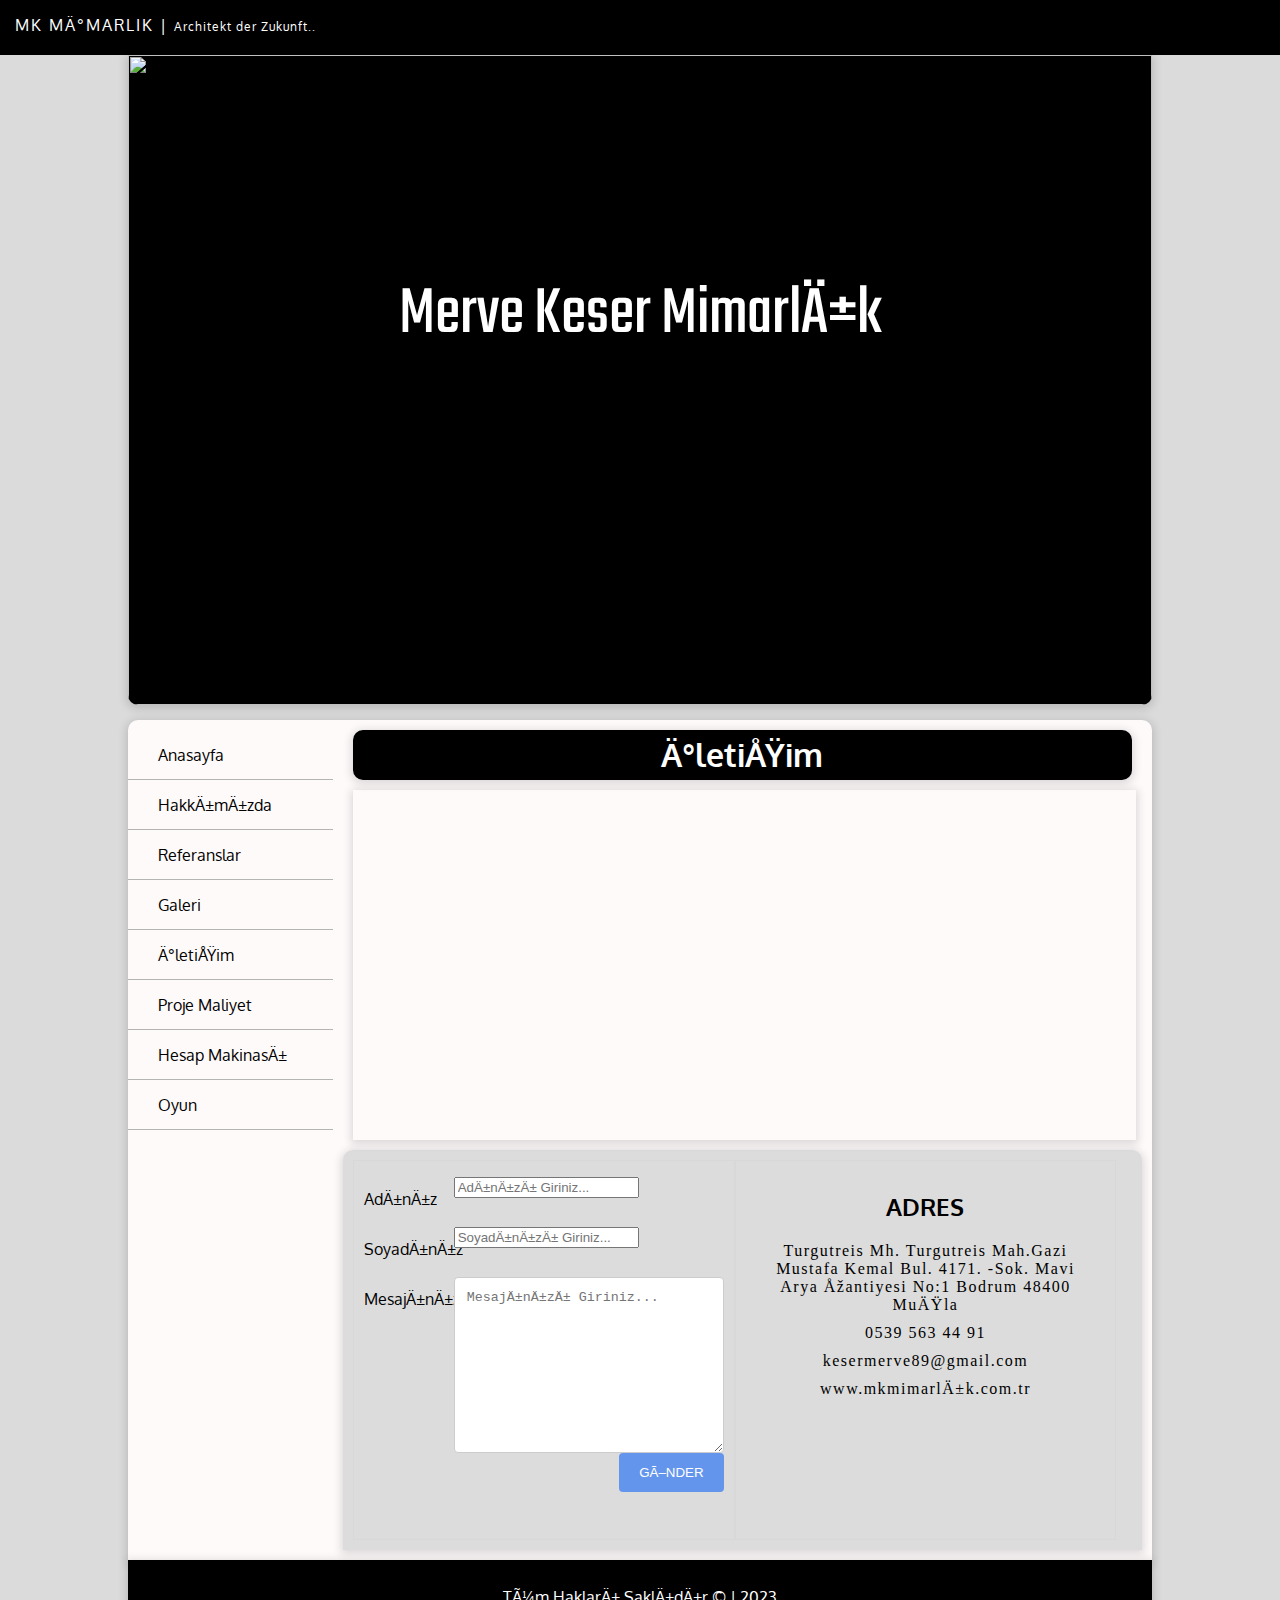
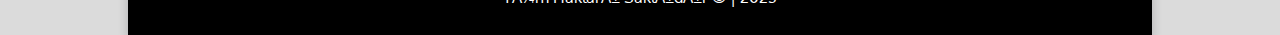
==== iletisim.html @ 8678cf3d "Add files via upload" ====
<html>
<head>
    <meta charset="UFT-8">
    <title>İletişim</title>
    <link rel="stylesheet" href="style.css">
    <link href="https://fonts.googleapis.com/css2?family=Oxygen:wght@300&display=swap" rel="stylesheet">
    <script src="https://kit.fontawesome.com/8344314c31.js" crossorigin="anonymous"></script>                 <link href="https://fonts.googleapis.com/css2?family=Teko:wght@300;700&display=swap" rel="stylesheet">
</head>
<body>
    <div id="social">
    <font>MK MİMARLIK | <span>Architekt der Zukunft..</span> </font>
    <i class="fas fa-search"></i>
    <i class="fab fa-facebook"></i>
    <i class="fab fa-instagram"></i>
    <i class="fab fa-twitter"></i>
    <i class="fab fa-google"></i>
    </div>
    <div id="container">
        <header>
        <img  
        id="headerResim" src="img/zenci.jpg"img alt="">
        <div id="centered">Merve Keser Mimarlık</div>
        </header>
        <section>
            <nav>
                <ul>
                    <li><a href="index.html"><i class="fas fa-home"></i>Anasayfa</a></li>
                    <li><a href="hakkimizda.html"><i class="fas fa-users"></i>Hakkımızda</a></li>
                    <li><a href="referanslar.html"><i class="fas fa-asterisk"></i>Referanslar</a></li>
                    <li><a href="galeri.html"><i class="fas fa-images"></i>Galeri</a></li>
                    <li><a href="iletisim.html"><i class="fas fa-address-book"></i>İletişim</a></li>
                    <li><a href="projemaliyet.html"><i class="fas fa-money-bill"></i>Proje Maliyet</a></li>
                    <li><a href="hesapmakinasi.html"><i class="fas fa-calculator"></i>Hesap Makinası</a></li>
                    <li><a href="oyun.html"><i class="fas fa-gamepad"></i>Oyun</a></li>
                </ul>
            </nav>
            <main>
                <h1>İletişim</h1>
                <iframe src="https://www.google.com/maps/embed?pb=!1m18!1m12!1m3!1d25479.26952344071!2d27.395264320135873!3d37.03582342142743!2m3!1f0!2f0!3f0!3m2!1i1024!2i768!4f13.1!3m3!1m2!1s0x14be6c4faeb0d669%3A0x51a6e218f706590a!2zQm9kcnVtLCBNdcSfbGE!5e0!3m2!1str!2str!4v1631794122195!5m2!1str!2str" width="" height="" style="border:0;" allowfullscreen="" loading="lazy"></iframe>
                <section class="section1">
                <div class="form">
                        <div class="row">
                            <div class="col25"><label for="">Adınız</label>
                            </div>
                            <div class="col75">
                                <input type="text" placeholder="Adınızı Giriniz...">
                            </div>       
                        </div>
                        <div class="row">
                            <div class="col25"><label for="">Soyadınız</label>
                            </div>
                            <div class="col75">
                                <input type="text"placeholder="Soyadınızı Giriniz...">
                            </div>       
                        </div>
                        <div class="row">
                            <div class="col25"><label for="">Mesajınız</label>
                            </div>
                            <div class="col75">
                                <textarea name="" id="" cols="30" rows="10" placeholder="Mesajınızı Giriniz..."></textarea>
                            </div>       
                        </div>
                        <div class="row">
                            <input type="submit" value="GÖNDER"> 
                        </div>
                </div>
                    <div class="adres">
                    <h2>ADRES</h2>
                        <span class="span1">
                            Turgutreis Mh. Turgutreis Mah.Gazi Mustafa Kemal Bul. 4171. -Sok. Mavi Arya Şantiyesi No:1 Bodrum
                            48400
                            Muğla
                        </span>
                        <span class="span1">
                            0539 563 44 91
                        </span>
                        <span class="span1">
                            kesermerve89@gmail.com
                        </span>
                        <span class="span1">
                            www.mkmimarlık.com.tr
                        </span>
                    </div>
                </section>  
            </main>
        </section>
        <footer>Tüm Hakları Saklıdır &copy; | 2023 </footer>
    </div>
</body>
<html>
---- style.css ----
*{
    box-sizing: border-box;
}

body{
    margin:0;
    padding:0;
    background-color: #dbdbdb;
    font-family: 'Oxygen', sans-serif;   
    
}

#social{
    
    background-color: black;
    color:white;
    height:55px;
    width:100%;
    position: sticky;
    top:0;
    z-index: 1;
    font-size; 18px;
    text-align: right;
    padding:15px;
}

font{
    float:left;
    letter-spacing:2px;    
}

span{
    font-size: 12px;
    letter-spacing:1px;
}

#social>i{
    margin-right: 15px;    
}
#social>i:hover{
    opacity: 0.8;    
}
#container{
    width:80%;
    margin:auto;
    height:auto;
}
header{
    width:100%;
    height: 650px;
    box-shadow:0 2px 8px 2px rgba(20, 23, 28, .15);
    border-bottom-left-radius: 10px;
    border-bottom-right-radius: 10px;  
    position: relative;
    color:white;
    font-family: 'Teko', sans-serif;
    font-size:70px;
    background-color: black;
    margin-bottom: 5px;   
}
#headerResim{
    width:100%;
    height:650px;
    border-bottom-left-radius: 10px;
    border-bottom-right-radius: 10px; 
    opacity: 0,8;
}

#centered{
    position: absolute;
    top:40%;
    left:50%;
    transform: translate(-50%,-50%)
}
section{
    width:100%;
    height: auto;
    background-color: snow;
    border-top-left-radius: 10px;
    border-top-right-radius: 10px;
    box-shadow:0 2px 8px 2px rgba(20, 23, 28, .15);
    margin-top:15px;
    overflow: auto;
}
nav{
    width:20%;
    float:left;
    margin-top:10px;
    height: auto;    
}
nav ul{
    width: auto;
    height:auto;
    margin:0;
    padding:0;
}

nav li{
    list-style-type:none;
}
nav li a{
    height:50px;
    line-height:50px;
    text-decoration: none;
    color:black;
    border-bottom: 1px solid #b4b4b4;
    padding-left: 20px;
    display: block;    
}
nav li a:hover{
    color:white;
    background-color: #adadad;  
}
i {
   margin-right: 10px; 
}
main{
    float:left;
    height: auto;
    width:80%;
    padding:10px;
}
.icerik{
    width:45%;
    height:auto;
    display:inline-block;
    margin-right:15px;
    border-radius:10px;
    box-shadow:0 2px 8px 2px rgba(20, 23, 28, .15);
    margin-bottom: 15px;
}
.rsm{
    width:100%;
    border-top-left-radius: 10px;
    border-top-right-radius: 10px;
    transition: opacity 0.8s;
}
.rsm:hover{
    opacity:0.6;
}

h5{
    color:dimgray;
    margin:10px;
}
.icerikText{
    margin:10px;
    color:dimgray;
}
.btnDevam:link{
    display:block;
    width:175px;
    height:50px;
    padding:10px 20px;
    background-color: cadetblue;
    color:white;
    text-decoration: none;
    margin:15px;
    border-radius: 10px;    
}
.btnDevam:hover{
    opacity: 0.8;
}
footer{
    height: 75px;
    width: 100%;
    background-color: black;
    color:white;
    line-height: 75px;
    text-align: center;
    box-shadow:0 2px 8px 2px rgba(20, 23, 28, .15);
}

h1{
    text-align:center;
    background-color: black;
    color:white;
    height:50px;
    line-height:50px;
    margin: 0 10px;
    border-radius: 10px;
    box-shadow:0 2px 8px 2px rgba(20, 23, 28, .15);
}
#hakkimizdaRSM{
    width:350px;
    height:300px;
    float:left;
    border-radius: 10px;
    margin:25px;
    margin-bottom: 10px;
    transition: opacity 0.8s;
}
#hakkimizdaRSM:hover{
    opacity:0.6;
}
.hakYazi{
    margin-right: :15px;
    font-size:15px;
    font-family:sans-serif;
    text-indent:40px;
    color:black;
}

.referans{
    width:30%;
    height:300px;
    background-color: white;
    float:left;
    margin:10px;
    border-radius: 10px;
    box-shadow:0 2px 8px 2px rgba(20, 23, 28, .15);   
}
.refResim{
    width:100%;
    height: 180px;
    border-top-left-radius: 5px;
    border-top-right-radius: 5px;
    margin:0;
    opacity: 0.6;
    transition: opacity 0.8s;
}
.refResim:hover{
    opacity: 1;    
}
.refBaslik{
    font-size:20px;
    display: inline-block;
    margin-top: 0px;
    color:black;
    text-align: center;
    height: 45px;
    line-height: 45px;
    background-color: #f1f1f1;
    width:100%;
    margin-top: -5px;    
}
.refDetay{
    text-align: center;
}
.galeri{
    width:50%;
    height:250px;
    float:left;
    margin:0;
    border-radius: 5px;
    box-shadow:0 2px 8px 2px rgba(20, 23, 28, .15);
}
.galResim{
    width:100%;
    height: 250px;
    border-top-left-radius: 5px;
    border-top-right-radius: 5px;
    margin:0;
    opacity: 0.6;
    transition: opacity 0.8s;
    object-fit: cover;
}
.galResim:hover{
    opacity: 1;  
    border:5px solid white;
    cursor:pointer;
}
iframe{
    width:98%;
    height:350px;
    border-radius;10px;
    margin-top:10px;
    box-shadow:0 2px 8px 2px rgba(20, 23, 28, .15);
    margin-left: 10px;     
}
.section1{
    width=98%;
    height:auto;
    margin:auto;
    margin-top:10px;
    background-color: gainsboro;
    padding:10px;
}
.form{
    width:49%;
    float:left;
    height: 380px;
    border:1px solid #d8d8d8;
    padding:10px;
    margin-right;10px;
}
.col25{
    width:25%;
    float:left;
    margin-top: 6px;
}
.col75{
    width:75%;
    float:left;
    margin-top: 6px;
}
label{
    padding: 12px 12px 12px 0;
    display: inline-block;
}
input [type=text], textarea{
    width:100%;
    padding:12px;
    border:1px solid #ccc;
    border-radius: 4px;   
}
.row:after{
    content: "";
    clear:both;
    display:block;
}
input[type=submit]{
    background-color:cornflowerblue;
    color:white;
    padding:12px 20px;
    border:none;
    border-radius: 4px;
    float:right;
}
.adres{
    width:49%;
    float:left;
    height: 380px;
    border:1px solid #d8d8d8;
    padding:10px;
    margin-right;0;
}
h2{
    text-align: center;
}
.span1{
    display:block;
    font-family: cursive;
    margin:10px;
    letter-spacing:1.5px;
    text-align:center;
    font-size:16px;    
}
#gc{
    width:100%;
    border-top-left-radius: 5px;
    border-top-right-radius: 5px;
    border-bottom-left-radius: 5px;
    border-bottom-right-radius: 5px;
    margin:0;
    opacity: 0.6;
    transition: opacity 0.8s;
}
.content{
        width: 100%;
        margin-top: 1.7em;
        display: flex;
        justify-content: center;
        align-items: center;
        flex-direction: column;
}
.row button{
        width: 60px;
        height: 30px;
        font-size: 16px;
        border: none;
        outline: none;
        margin: 5px;
        border-radius: 4px;
        transition: .1s;
        box-shadow: 5px 5px 8px #00000020,
            -5px -5px 8px #ffff;
}
.row button:hover{
        box-shadow: inset 5px 5px 8px rgba(16, 16, 16, .1),
            inset -5px -5px 8px #fff;
        background: #fff;
}
.display #screen{
        margin-bottom: .5em;
        width: auto;
        height: 70px;
        font-size: 35px;
        outline: none;
        border: none;
        text-align: right;
        padding-right: .5em;
        background: #ecf0f3;
        border-radius: 6px;
        box-shadow: inset 8px 8px 8px #cbced1,
        inset -8px -8px 8px #ffffff;
}
#eval{
        background: #33ccff;
        color: #fff;
        box-shadow: inset 5px 5px 8px #66d9ff,
        inset -5px -5px 8px #00ace6;
}
#eval:hover{
        box-shadow: inset 5px 5px 8px #00ace6,
        inset -5px -5px 8px #00ace6;
}
#ac{
        background: #33cc33;
        color: #fff;
}
#ac:hover{
        box-shadow: inset 5px 5px 8px #2eb82e,
        inset -5px -5px 8px #33cc33;
}
#ce{
        background: #ff3399;
        color: #fff;
}
#ce:hover{
        box-shadow: inset 5px 5px 8px #e60073,
        inset -5px -5px 8px #ff3399;
}
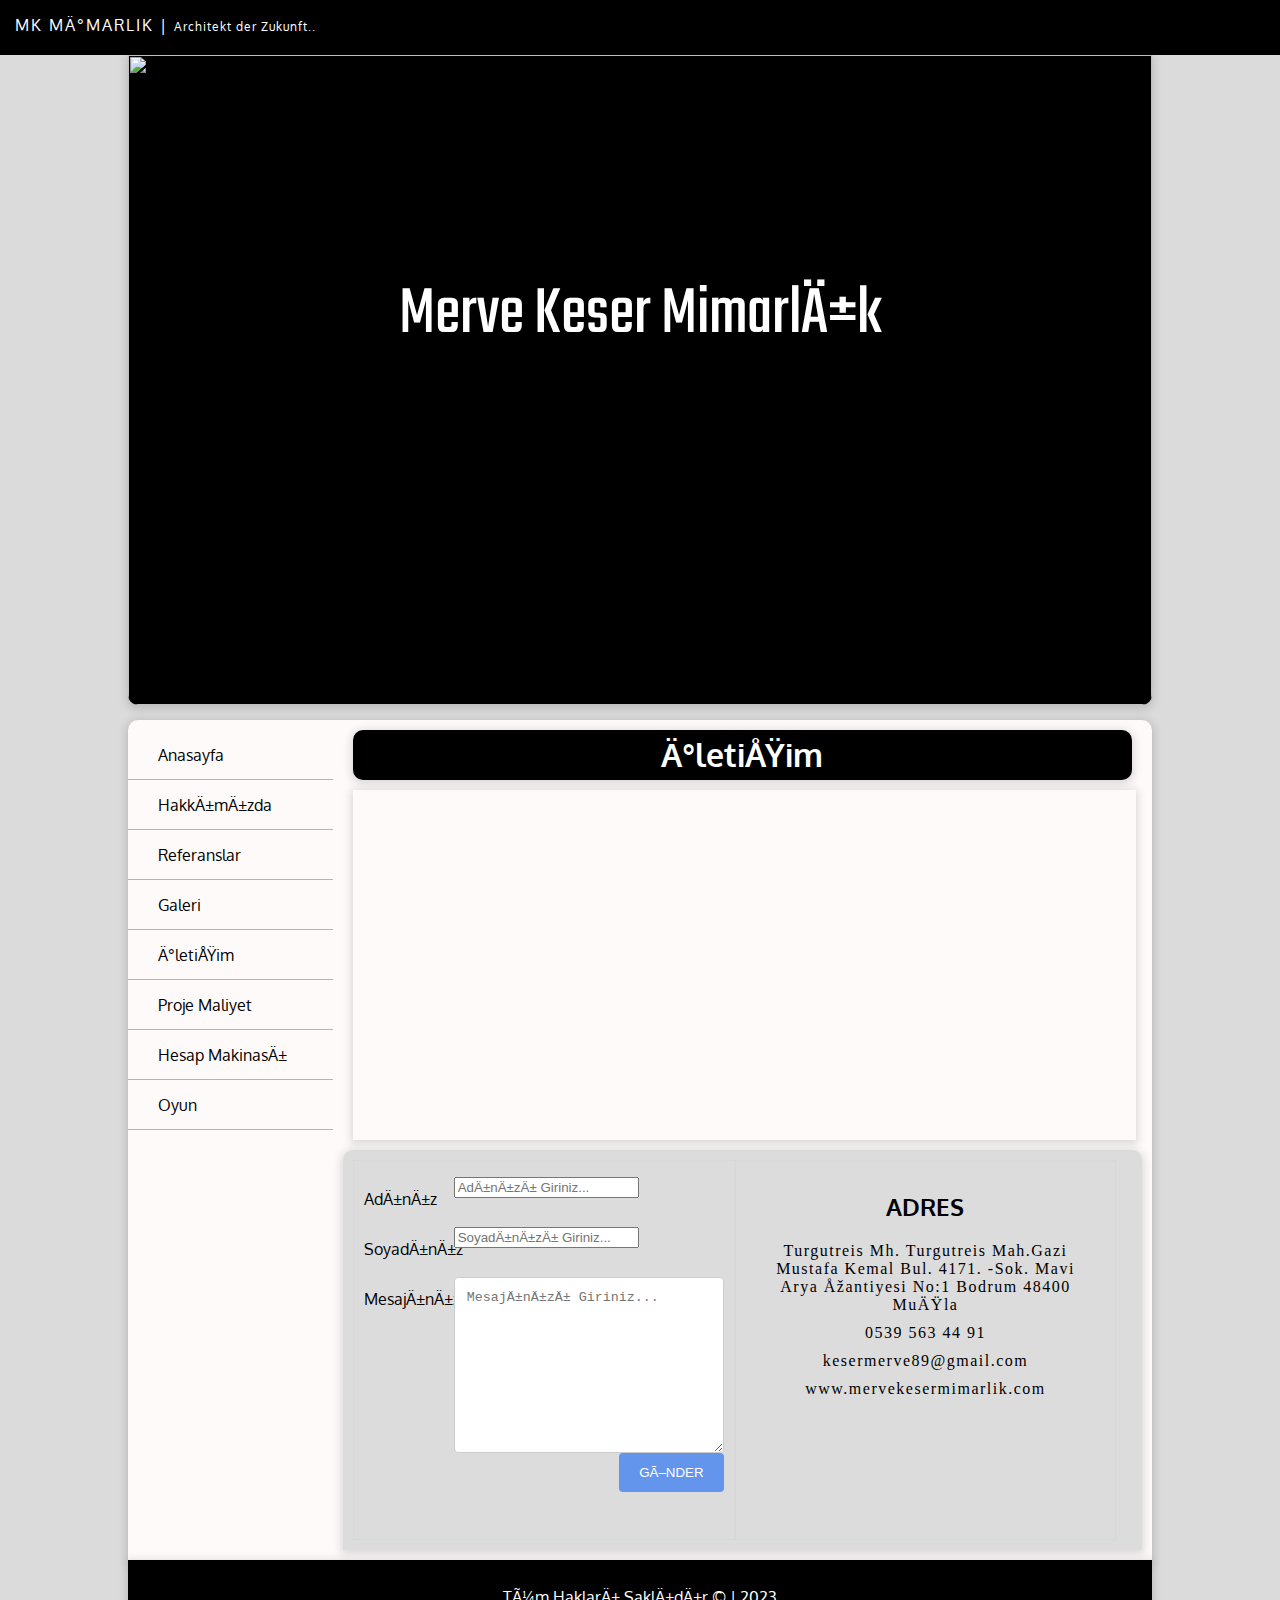
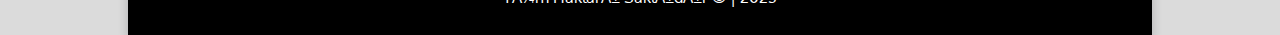
==== commit 6eb85962: "Add files via upload" ====
--- a/iletisim.html
+++ b/iletisim.html
@@ -78,7 +78,7 @@
                             kesermerve89@gmail.com
                         </span>
                         <span class="span1">
-                            www.mkmimarlık.com.tr
+                            www.mervekesermimarlik.com
                         </span>
                     </div>
                 </section>  
